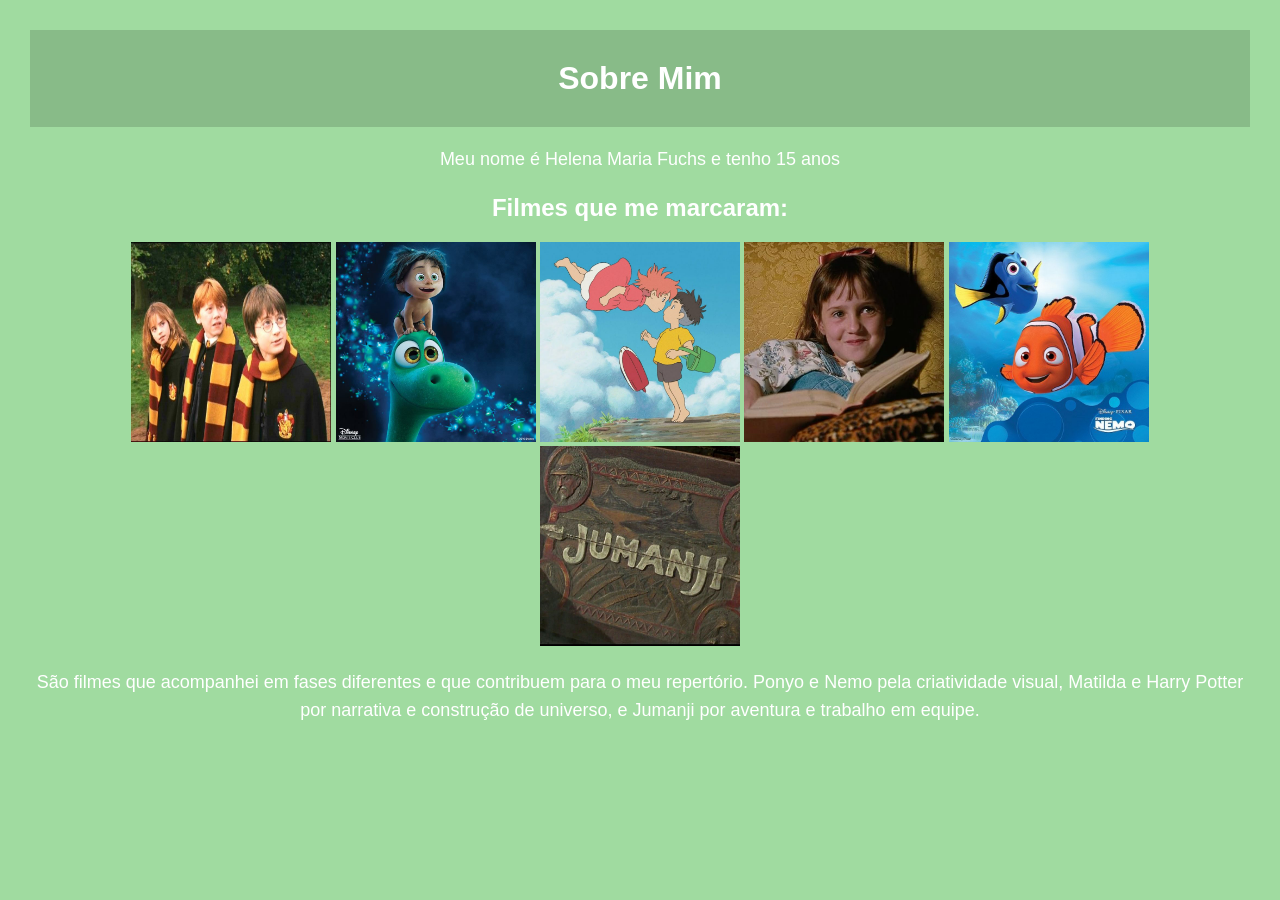
==== index.html @ ef0bbd6e "primeiro commit" ====
<!DOCTYPE html>
<html lang="pt-br">
<head>
    <meta charset="UTF-8">
    <meta name="viewport" content="width=device-width, initial-scale=1.0">
    <title>Meu site</title>
    <link rel="stylesheet" href="style.css">
</head>
<body>
    <header>
        <h1> <strong>Sobre Mim</strong>  </h1>
         </header>
         <P>  Meu nome é Helena Maria Fuchs e tenho 15 anos </P>
         <h2><strong> Filmes que me marcaram:  </strong></h2>
         <img src="./IMAGENS/28 Times The “Harry Potter” Cast Were Behind-The-Scenes Best Friends.jpg" alt="Harry Potter" width="200" height="200">
         <img src="./IMAGENS/81416705758670575.jpg" alt="O Bom Dinossauro" width="200" height="200">
         <img src="./IMAGENS/๑˚⋆.jpg" alt="Ponyo" width="200" height="200">
         <img src="./IMAGENS/Matilda (1996).jpg" alt="Matilda" width="200" height="200">
         <img src="./IMAGENS/287104544990873107.jpg" alt="Nemo" width="200" height="200">
         <img src="./IMAGENS/669699407135798227.jpg" alt="Jumanji" width="200" height="200">

         <p></p>

         <p> São filmes que acompanhei em fases diferentes e que contribuem para o meu repertório. Ponyo e Nemo pela criatividade visual, Matilda e Harry Potter por narrativa e construção de universo, e Jumanji por aventura e trabalho em equipe. </p>
</body>
</html>
---- style.css ----
body {
    font-family: Arial, sans-serif;
    background-color: rgb(160, 219, 160);
    margin: 0;
     color: white;
    text-align: center;
    padding: 30px;
    
}

header {
    background-color: #8b8;
    color: white;
    text-align: center;
    padding: 30px;
    
}

main {
    width: 80%;
    max-width: 800px;
    margin: 30px auto;
    background-color: white;
    padding: 30px;
    border-radius: 10px;
}


/* ========================================
   TÍTULOS
   ======================================== */

h1 {
    margin: 0;
}

h2 {
    color: #ffffff;
}


/* ========================================
   PARÁGRAFOS
   ======================================== */

p {
    font-size: 18px;
    line-height: 1.6;
}


/* ========================================
   BOTÃO
   ======================================== */

button {
    background-color: darkgreen;
    color: white;
    border: none;
    padding: 12px 20px;
    border-radius: 6px;
    cursor: pointer;
    font-size: 16px;
}


/* ========================================
   EFEITO DO MOUSE NO BOTÃO
   ======================================== */

button:hover {
    background-color: #0056b3;
}


/* ========================================
   RODAPÉ
   ======================================== */

footer {
    text-align: center;
    padding: 20px;
    color: white;
}
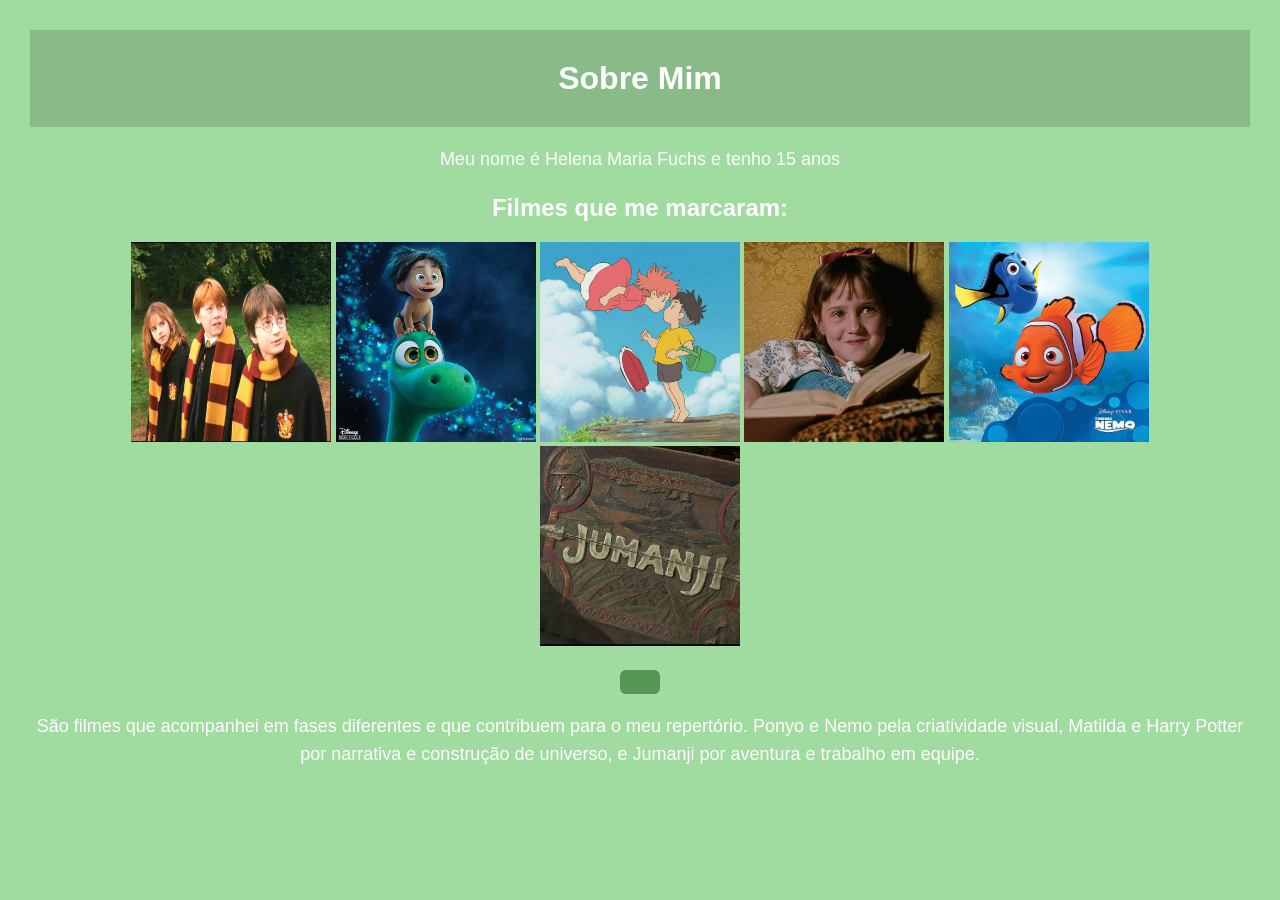
==== commit 4dc19654: "meusite" ====
--- a/index.html
+++ b/index.html
@@ -20,7 +20,9 @@
          <img src="./IMAGENS/669699407135798227.jpg" alt="Jumanji" width="200" height="200">
 
          <p></p>
-
+         <a href="projeto-turma/Próximapágina.html">
+            <button type="button"> </button>
+         </a>
          <p> São filmes que acompanhei em fases diferentes e que contribuem para o meu repertório. Ponyo e Nemo pela criatividade visual, Matilda e Harry Potter por narrativa e construção de universo, e Jumanji por aventura e trabalho em equipe. </p>
 </body>
 </html>
--- a/style.css
+++ b/style.css
@@ -54,7 +54,7 @@
    ======================================== */
 
 button {
-    background-color: darkgreen;
+    background-color: rgb(85, 150, 85);
     color: white;
     border: none;
     padding: 12px 20px;
